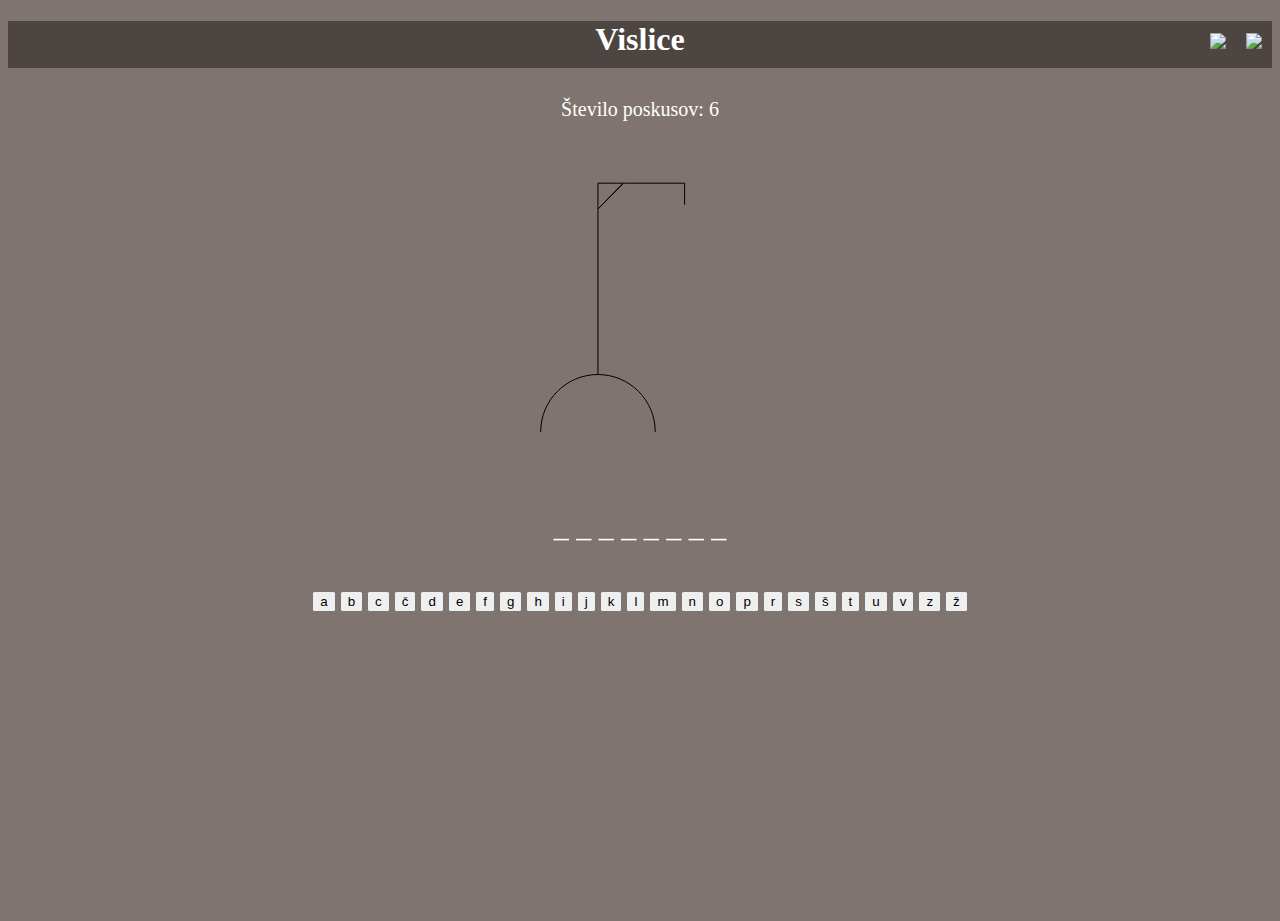
==== index.html @ 1aa02d75 "initial version" ====
<!DOCTYPE html>
<html>

<head>
    <title>Hangman</title>
    <link href="https://cdn.jsdelivr.net/npm/bootstrap@5.1.3/dist/css/bootstrap.min.css" rel="stylesheet"
        integrity="sha384-1BmE4kWBq78iYhFldvKuhfTAU6auU8tT94WrHftjDbrCEXSU1oBoqyl2QvZ6jIW3" crossorigin="anonymous" />
    <link rel="stylesheet" type="text/css" href="./css/index.css">
</head>

<body>
    <div id="all">
        <header>
            <h1>Vislice</h1>
        </header>
        <a id="eng" href="indexENG.html#eng"><img src="https://flagcdn.com/w20/gb.png"></a>
        <a id="slo" href="index.html#sl"><img src="https://flagcdn.com/w20/si.png"></a>
        <div id="guessesLeft">
            <p>Število poskusov: <span id="number">6</span></p>
        </div>
        <div id="container">
            <div id="canvas"><img id="image" src="./img/6.svg"></div>
            <div id="wordOutputWrapper">
                <p id="wordOutput"></p>
            </div>
            <div id="lettersDiv">
                <div id="letters">
                    <button type="button" class="letter btn btn-dark">a</button>
                    <button type="button" class="letter btn btn-dark">b</button>
                    <button type="button" class="letter btn btn-dark">c</button>
                    <button type="button" class="letter btn btn-dark">č</button>
                    <button type="button" class="letter btn btn-dark">d</button>
                    <button type="button" class="letter btn btn-dark">e</button>
                    <button type="button" class="letter btn btn-dark">f</button>
                    <button type="button" class="letter btn btn-dark">g</button>
                    <button type="button" class="letter btn btn-dark">h</button>
                    <button type="button" class="letter btn btn-dark">i</button>
                    <button type="button" class="letter btn btn-dark">j</button>
                    <button type="button" class="letter btn btn-dark">k</button>
                    <button type="button" class="letter btn btn-dark">l</button>
                    <button type="button" class="letter btn btn-dark">m</button>
                    <button type="button" class="letter btn btn-dark">n</button>
                    <button type="button" class="letter btn btn-dark">o</button>
                    <button type="button" class="letter btn btn-dark">p</button>
                    <button type="button" class="letter btn btn-dark">r</button>
                    <button type="button" class="letter btn btn-dark">s</button>
                    <button type="button" class="letter btn btn-dark">š</button>
                    <button type="button" class="letter btn btn-dark">t</button>
                    <button type="button" class="letter btn btn-dark">u</button>
                    <button type="button" class="letter btn btn-dark">v</button>
                    <button type="button" class="letter btn btn-dark">z</button>
                    <button type="button" class="letter btn btn-dark">ž</button>
                </div>
            </div>
        </div>
    </div>
    <script type="module" src="./js/hangman.js"></script>
    <script src="https://cdn.jsdelivr.net/npm/bootstrap@5.1.3/dist/js/bootstrap.bundle.min.js"
        integrity="sha384-ka7Sk0Gln4gmtz2MlQnikT1wXgYsOg+OMhuP+IlRH9sENBO0LRn5q+8nbTov4+1p"
        crossorigin="anonymous"></script>
</body>

</html>
---- css/index.css ----
html,
body {
    height: 100%;
    background-color: #807470;
    color: rgb(255, 255, 255);
}

#container {
    display: flex;
    position: relative;
    align-items: center;
    justify-content: center;
}

#canvas {
    width: 700px;
    height: 450px;
    position: fixed;
    margin-bottom: 40px;
    text-align: center;
}

#wordOutputWrapper {
    position: absolute;
    font-size: 30px;
    margin-top: 300px;
}

#lettersDiv {
    margin-top: 450px;
}

#guessesLeft {
    text-align: center;
    margin-top: 80px;
    font-size: 20px;
}

#slo,
#eng {
    float: right;
    margin: 10px;
    margin-top: 15px;
}

h1 {
    text-align: center;
    margin-bottom: -50px;
    background-color: #4C4542;
    padding-bottom: 10px;
}
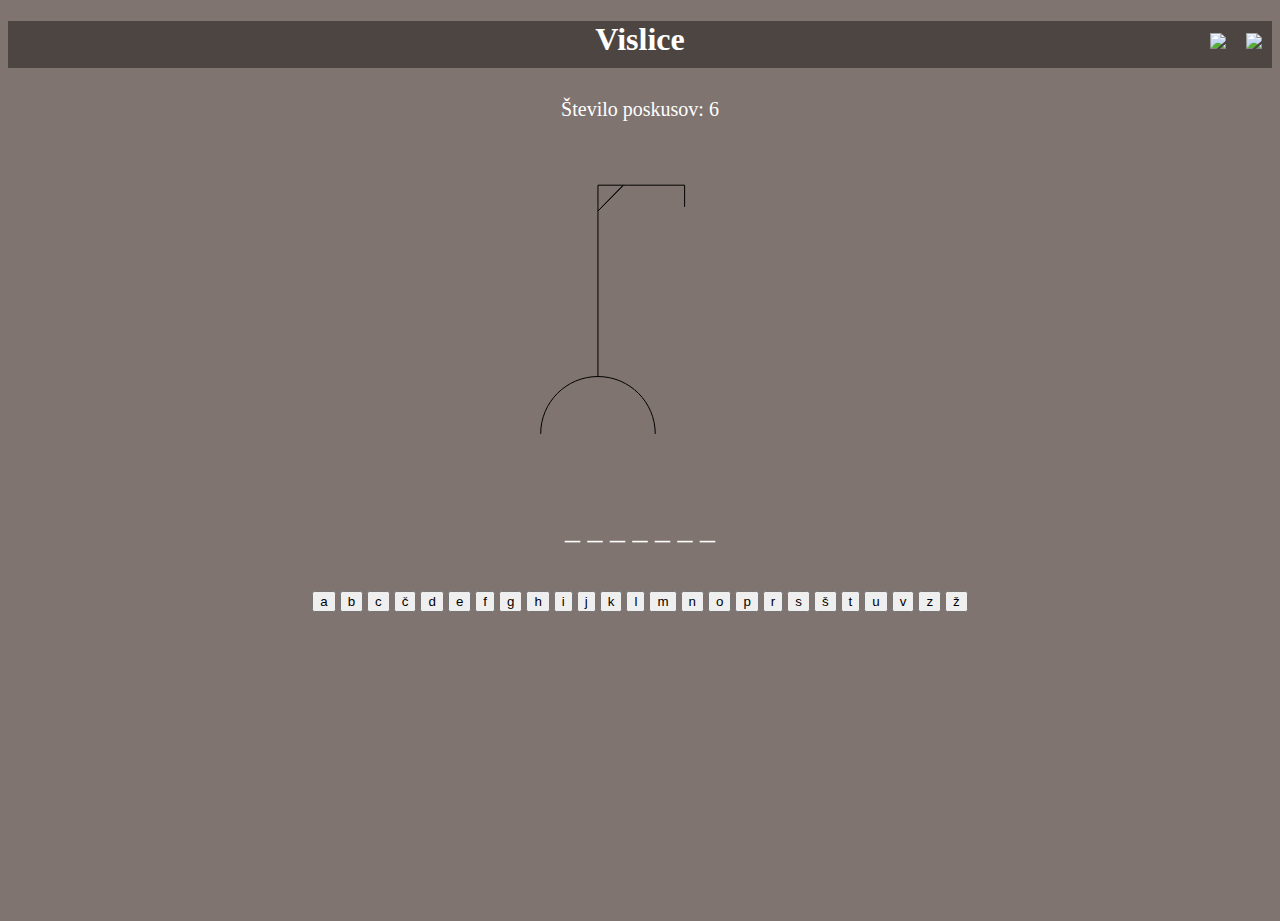
==== commit 85908197: "favicon change" ====
--- a/index.html
+++ b/index.html
@@ -6,6 +6,8 @@
     <link href="https://cdn.jsdelivr.net/npm/bootstrap@5.1.3/dist/css/bootstrap.min.css" rel="stylesheet"
         integrity="sha384-1BmE4kWBq78iYhFldvKuhfTAU6auU8tT94WrHftjDbrCEXSU1oBoqyl2QvZ6jIW3" crossorigin="anonymous" />
     <link rel="stylesheet" type="text/css" href="./css/index.css">
+    <link rel="icon" type="image/x-icon" href="./favicon.ico">
+    <link rel="shortcut icon" href="./favicon.ico">
 </head>
 
 <body>
--- a/css/index.css
+++ b/css/index.css
@@ -48,4 +48,8 @@
     margin-bottom: -50px;
     background-color: #4C4542;
     padding-bottom: 10px;
+}
+
+.letter {
+    margin-bottom: 5px;
 }